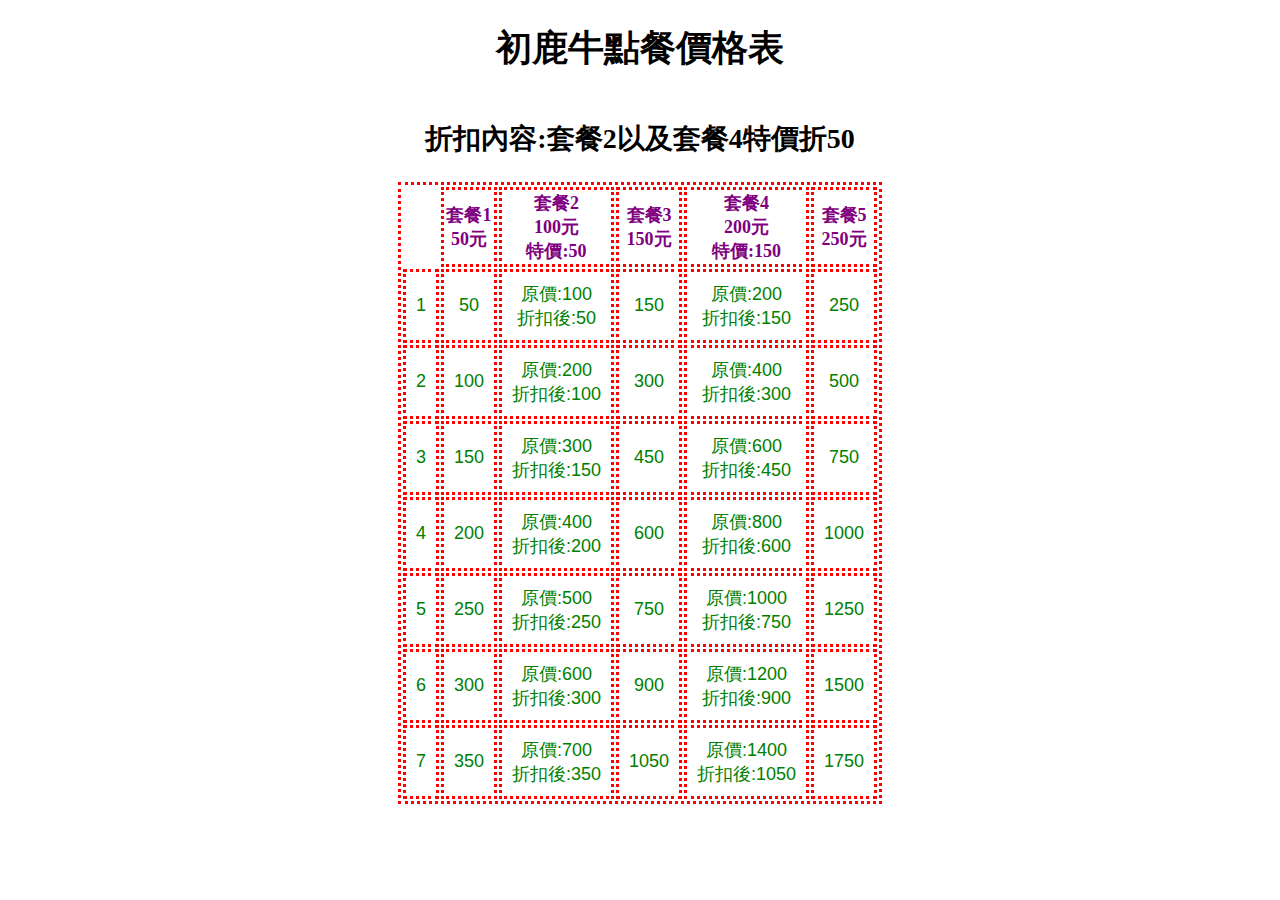
==== Test_0508/index.html @ 49656ede "Create index.html" ====
<!DOCTYPE html>
<html lang="en">

<head>
    <meta charset="UTF-8">
    <meta name="viewport" content="width=device-width, initial-scale=1.0">
    <meta http-equiv="X-UA-Compatible" content="ie=edge">
    <title>初鹿牛點餐價格表</title>

    <style>
        h1,
        h2 {
            font-weight: bolder;
            text-align: center;
        }
        
        h1 {
            font-size: 36px;
        }
        
        h2 {
            font-size: 28px;
        }
        
        table {
            margin: auto;
            margin-right: auto;
            margin-left: auto;
            text-align: center;
            border: red dotted;
        }
        
        .content {
            color: green;
            font-family: Arial;
            text-align: center;
            padding: 10px;
            font-size: 18px;
            border-width: 1px;
            border: red dotted;
        }
        
        #tableTitle {
            font-weight: bolder;
            font-size: 18px;
            padding: 10px;
            color: purple;
            border-width: 1px;
            text-align: center;
        }
    </style>

</head>

<body>
    <script>
    </script>
    <h1>初鹿牛點餐價格表</h1>
    <table>
        <caption>
            <h2>折扣內容:套餐2以及套餐4特價折50</h2>
        </caption>
        <thead id="tableTitle">
            <tr>
                <th></th>
                <th style="border: red dotted">套餐1<br>50元</th>
                <th style="border: red dotted">套餐2<br>100元<br>特價:50</th>
                <th style="border: red dotted">套餐3<br>150元</th>
                <th style="border: red dotted">套餐4<br>200元<br>特價:150</th>
                <th style="border: red dotted">套餐5<br>250元</th>
            </tr>
        </thead>
        <tbody>
            <script>
                var i, j;
                var a, b, b1, c, d, d1, e;
                a = 50;
                b = 100;
                b1 = 50;
                c = 150;
                d = 200;
                d1 = 150;
                e = 250;

                for (i = 1; i < 8; i++) {
                    document.write("<tr>");
                    for (j = 0; j < 6; j++) {
                        document.write("<td class = \"content\">")
                        if (j == 0) {
                            document.write(i);
                        } else if (j == 1) {
                            document.write(a * i);
                        } else if (j == 2) {
                            document.write("原價:" + b * i + "<br>折扣後:" + b1 * i);
                        } else if (j == 3) {
                            document.write(c * i);
                        } else if (j == 4) {
                            document.write("原價:" + d * i + "<br>折扣後:" + d1 * i);
                        } else if (j == 5) {
                            document.write(e * i);
                        }


                        document.write("</td>")

                    }
                    document.write("</tr>");

                }
            </script>

        </tbody>

    </table>


</body>

</html>
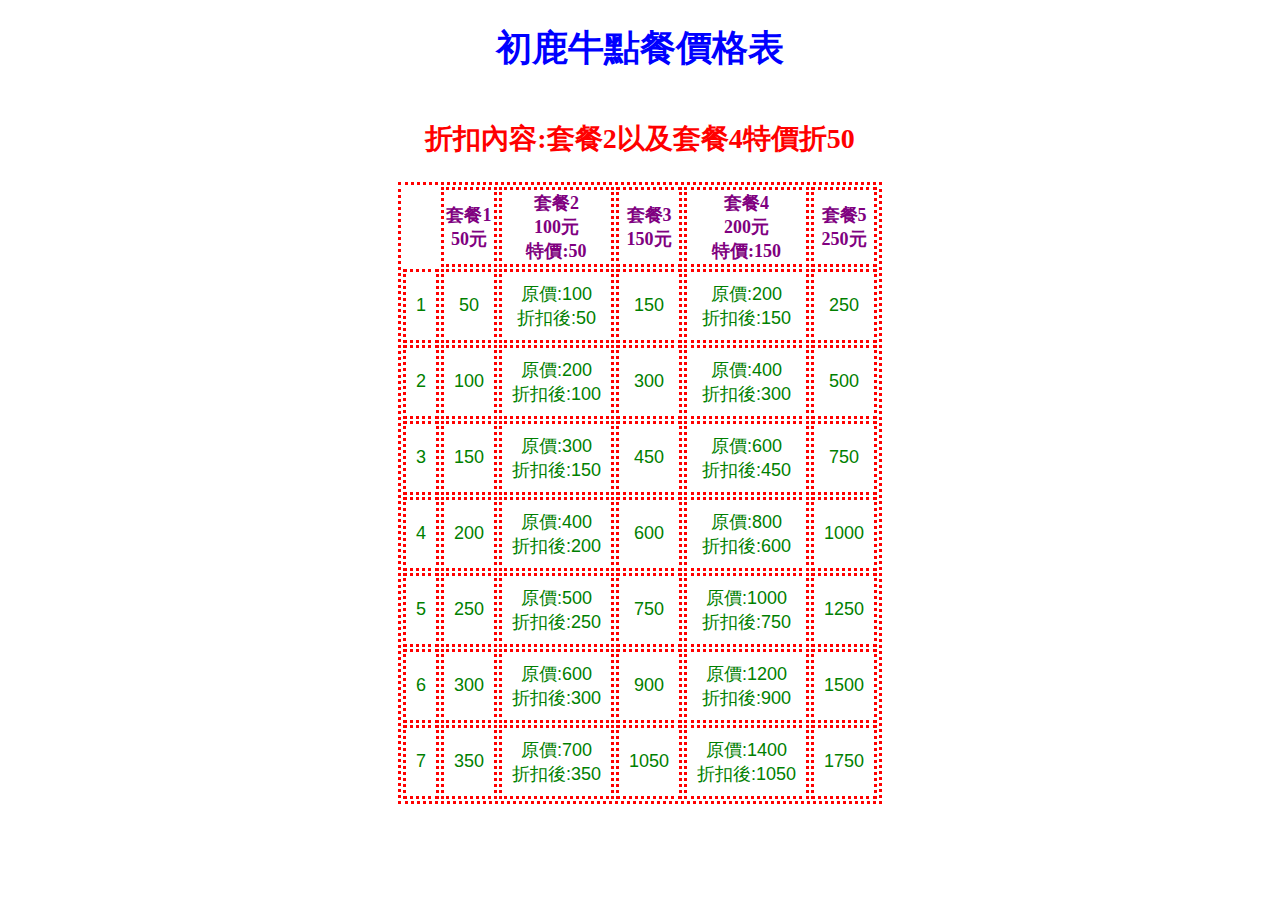
==== commit 2901a9e6: "Update index.html" ====
--- a/Test_0508/index.html
+++ b/Test_0508/index.html
@@ -16,10 +16,12 @@
         
         h1 {
             font-size: 36px;
+            color: blue;
         }
         
         h2 {
             font-size: 28px;
+            color: red;
         }
         
         table {
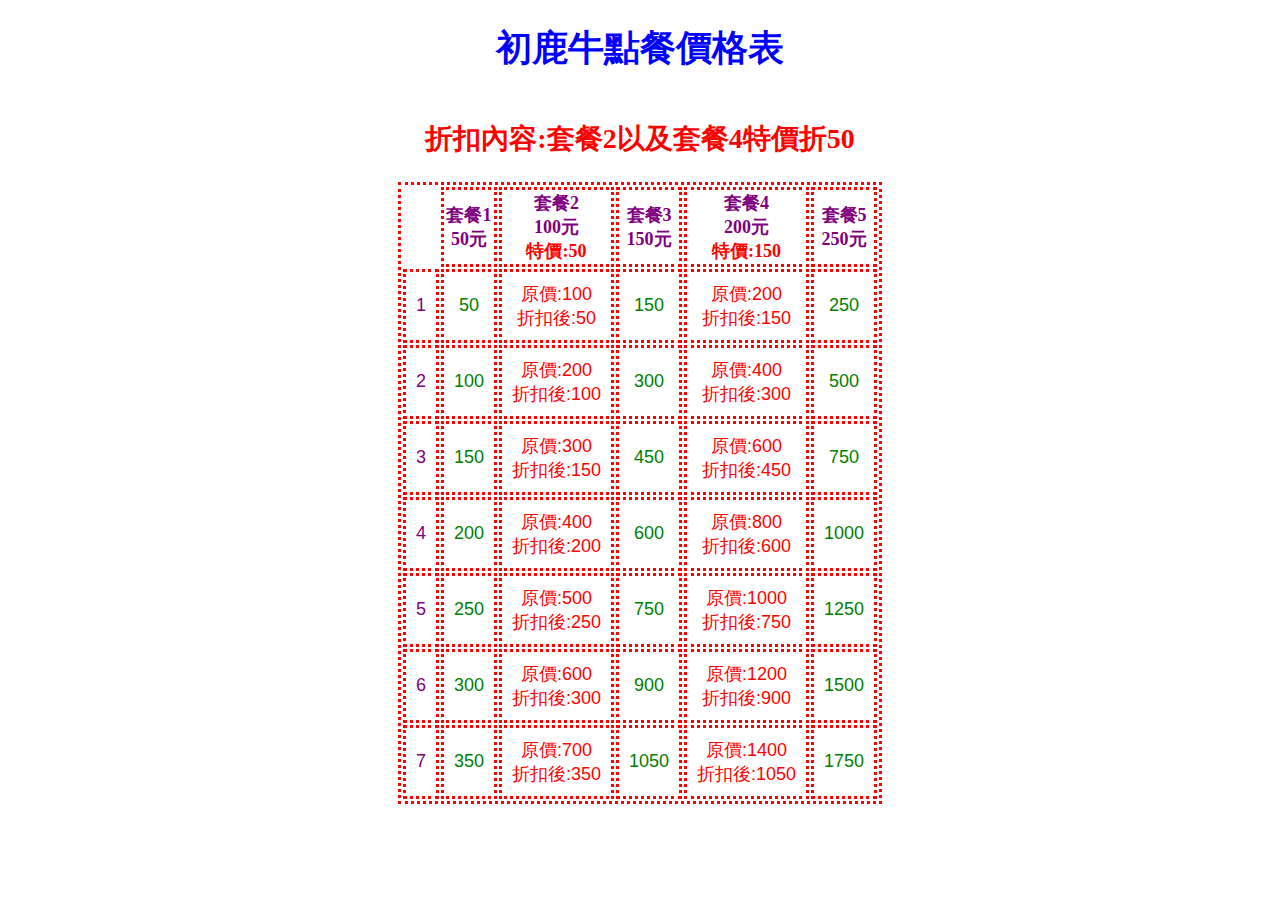
==== commit 8f0b5b3d: "Update index.html" ====
--- a/Test_0508/index.html
+++ b/Test_0508/index.html
@@ -42,6 +42,26 @@
             border: red dotted;
         }
         
+        .purple {
+            color: purple;
+            font-family: Arial;
+            text-align: center;
+            padding: 10px;
+            font-size: 18px;
+            border-width: 1px;
+            border: red dotted;
+        }
+        
+        .red {
+            color: red;
+            font-family: Arial;
+            text-align: center;
+            padding: 10px;
+            font-size: 18px;
+            border-width: 1px;
+            border: red dotted;
+        }
+        
         #tableTitle {
             font-weight: bolder;
             font-size: 18px;
@@ -66,9 +86,9 @@
             <tr>
                 <th></th>
                 <th style="border: red dotted">套餐1<br>50元</th>
-                <th style="border: red dotted">套餐2<br>100元<br>特價:50</th>
+                <th style="border: red dotted">套餐2<br>100元<br><span style="color:red">特價:50</span></th>
                 <th style="border: red dotted">套餐3<br>150元</th>
-                <th style="border: red dotted">套餐4<br>200元<br>特價:150</th>
+                <th style="border: red dotted">套餐4<br>200元<br><span style="color:red">特價:150</span></th>
                 <th style="border: red dotted">套餐5<br>250元</th>
             </tr>
         </thead>
@@ -87,18 +107,24 @@
                 for (i = 1; i < 8; i++) {
                     document.write("<tr>");
                     for (j = 0; j < 6; j++) {
-                        document.write("<td class = \"content\">")
+
                         if (j == 0) {
+                            document.write("<td class = \"purple\">")
                             document.write(i);
                         } else if (j == 1) {
+                            document.write("<td class = \"content\">")
                             document.write(a * i);
                         } else if (j == 2) {
+                            document.write("<td class = \"red\">")
                             document.write("原價:" + b * i + "<br>折扣後:" + b1 * i);
                         } else if (j == 3) {
+                            document.write("<td class = \"content\">")
                             document.write(c * i);
                         } else if (j == 4) {
+                            document.write("<td class = \"red\">")
                             document.write("原價:" + d * i + "<br>折扣後:" + d1 * i);
                         } else if (j == 5) {
+                            document.write("<td class = \"content\">")
                             document.write(e * i);
                         }
 
